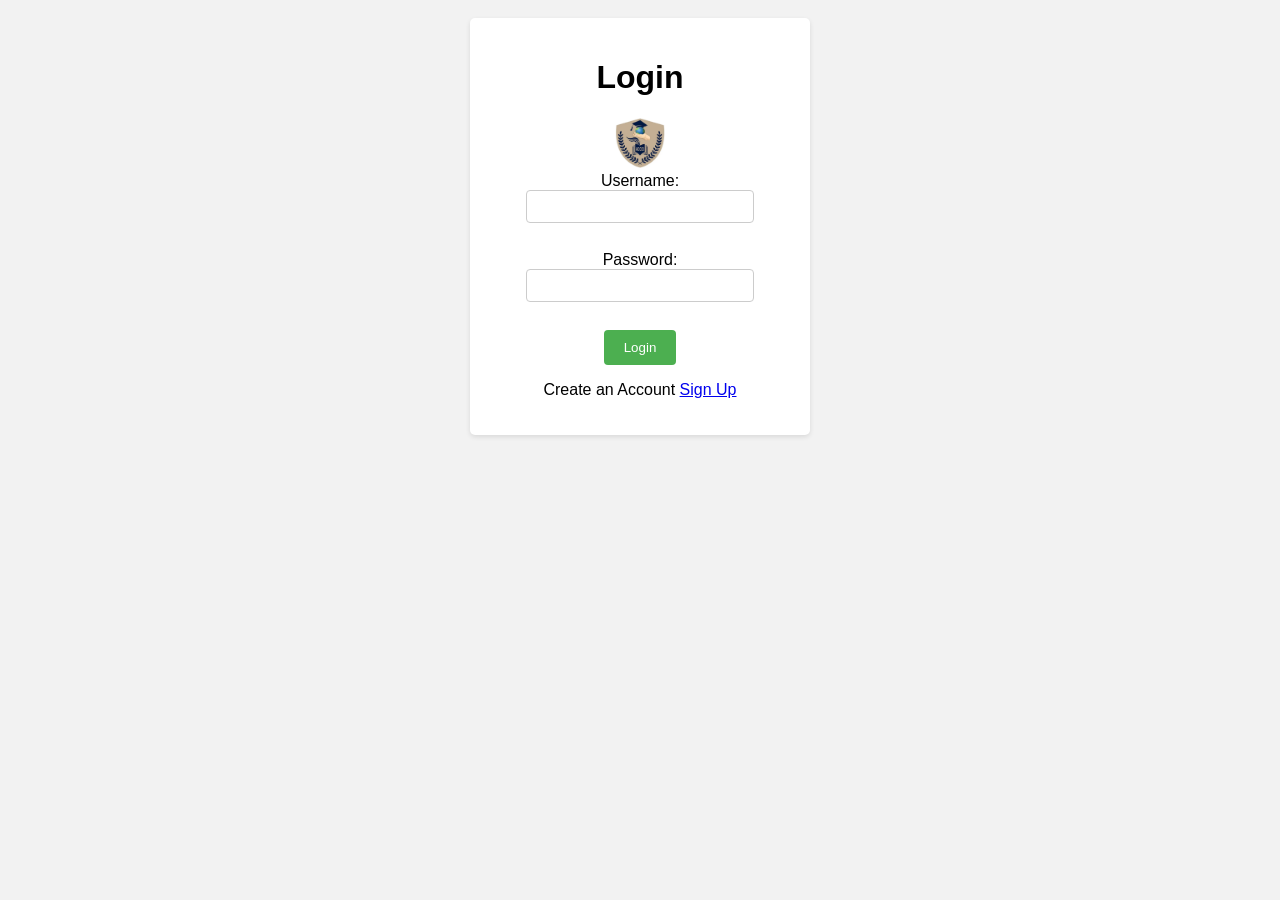
==== index.html @ cee2bbaf "Add files via upload" ====
<!DOCTYPE html>
<html lang="en">
<head>
    <meta charset="UTF-8">
    <meta name="viewport" content="width=device-width, initial-scale=1.0">
    <link rel="stylesheet" href="style.css">
    <title>login Form</title>
</head>
<body>
    <div class="login-container">
        <h1>Login</h1>
        <img src="2.webp" alt="Logo" class="logo" width="50" height="50">
        <form>
            <label for="username">Username:</label>
            <input type="text" id="username" name="username" required><br><br>
            <label for="password">Password:</label>
            <input type="password" id="password" name="password" required><br><br>
            <button type="submit"><a href="Dashboard.html">Login</a></button>
            <p>Create an Account <a href="SignUp.html">Sign Up</a></p>
        </form>
    </div>
    
</body>
</html>
---- style.css ----
body {
    font-family: Arial, sans-serif;
    background-color: #f2f2f2;
    padding: 10px;
    text-align: center;
}

label {
    display: block;
    margin-bottom: 5px;
    width: 50%;
    margin: 0 auto;
}

input {
    width: 70%;
    padding: 8px;
    margin-bottom: 10px;
    border: 1px solid #ccc;
    border-radius: 4px;
}

button {
    padding: 10px 20px;
    background-color: #4CAF50;
    color: white;
    border: none;
    border-radius: 4px;
    cursor: pointer;
}

button a {
    color: white;
    text-decoration: none;
}

div.signup-container {
    background-color: #fff;
    padding: 20px;
    border-radius: 5px;
    box-shadow: 0 2px 5px rgba(0, 0, 0, 0.1);
    width: 300px;
    margin: 0 auto;
}

div.login-container {
    background-color: #fff;
    padding: 20px;
    border-radius: 5px;
    box-shadow: 0 2px 5px rgba(0, 0, 0, 0.1);
    width: 300px;
    margin: 0 auto;
}

div.dashboard-container {
    background-color: #ffffff;
    padding: 20px;
    border-radius: 5px;
    box-shadow: 0 2px 5px rgba(0, 0, 0, 0.1);
    width: 400px;
    margin: 0 auto;
}
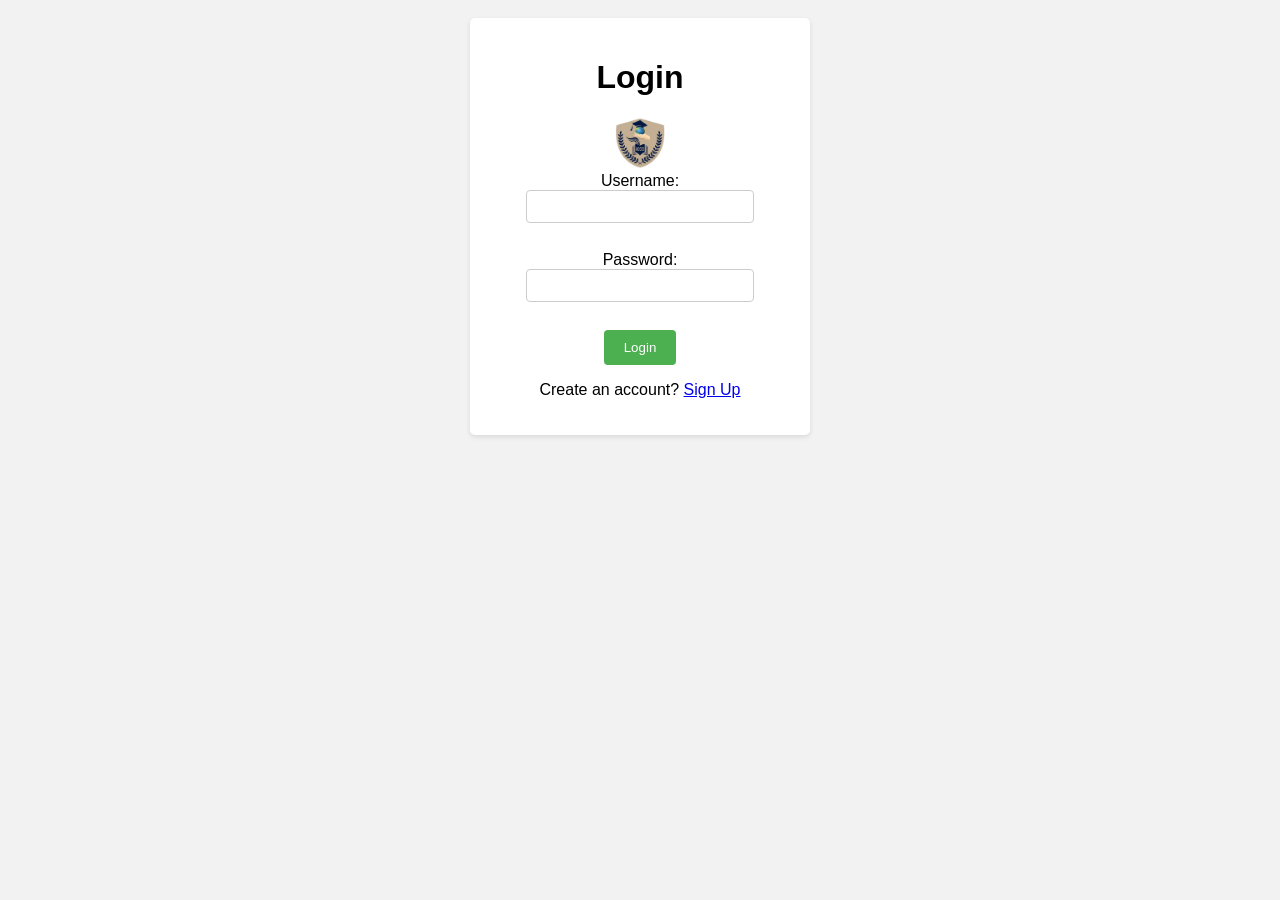
==== commit 7489fdb6: "Fix HTML formatting and update account prompt" ====
--- a/index.html
+++ b/index.html
@@ -16,9 +16,9 @@
             <label for="password">Password:</label>
             <input type="password" id="password" name="password" required><br><br>
             <button type="submit"><a href="Dashboard.html">Login</a></button>
-            <p>Create an Account <a href="SignUp.html">Sign Up</a></p>
+            <p>Create an account? <a href="SignUp.html">Sign Up</a></p>
         </form>
     </div>
     
 </body>
-</html>+</html>
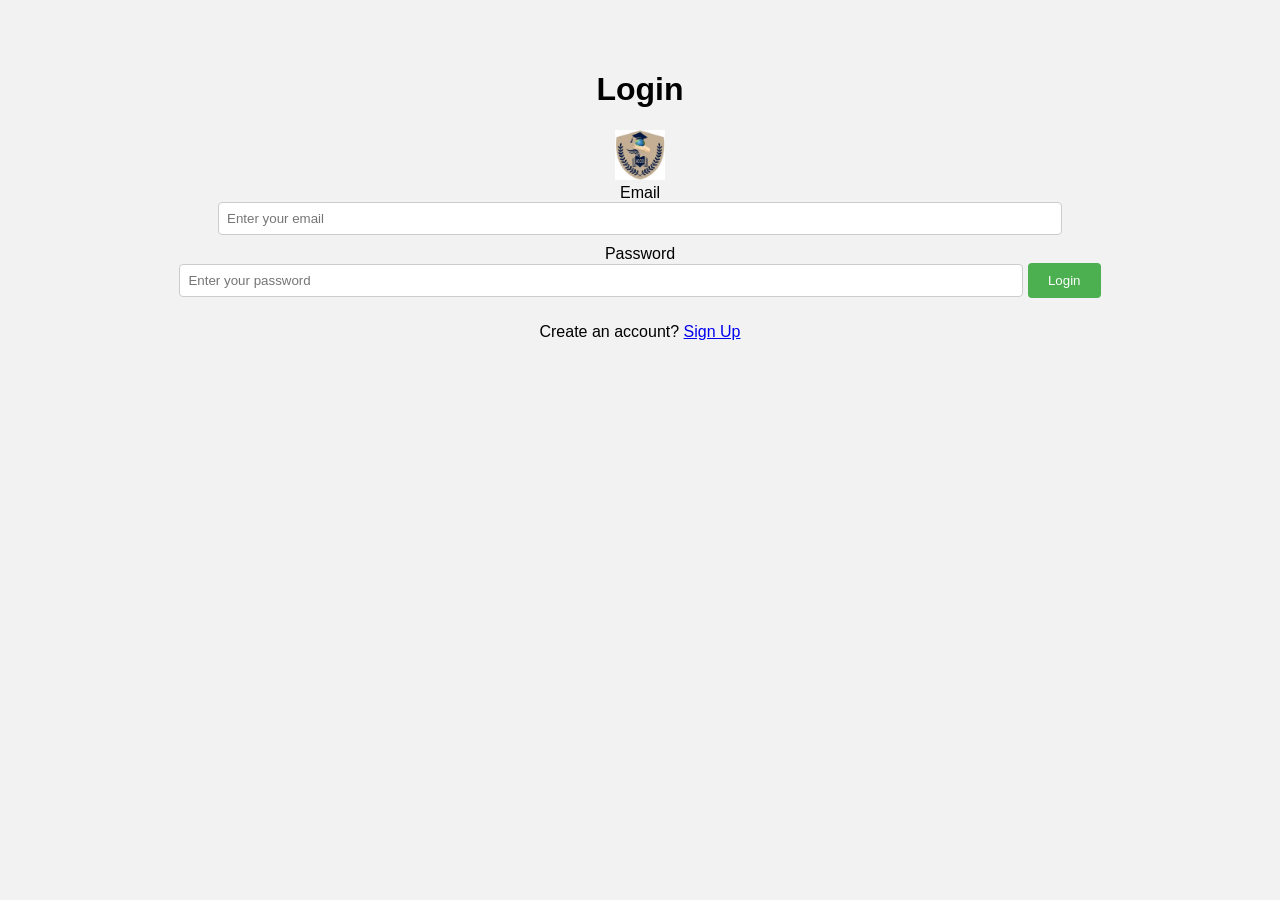
==== commit e78304de: "Refactor login form with email input and JS handling Updated the login form to use email input and a" ====
--- a/index.html
+++ b/index.html
@@ -1,24 +1,94 @@
 <!DOCTYPE html>
 <html lang="en">
+
 <head>
     <meta charset="UTF-8">
     <meta name="viewport" content="width=device-width, initial-scale=1.0">
     <link rel="stylesheet" href="style.css">
-    <title>login Form</title>
+    <title>Login Form</title>
 </head>
+
 <body>
-    <div class="login-container">
+
+    <main class="login-container">
+
         <h1>Login</h1>
-        <img src="2.webp" alt="Logo" class="logo" width="50" height="50">
-        <form>
-            <label for="username">Username:</label>
-            <input type="text" id="username" name="username" required><br><br>
-            <label for="password">Password:</label>
-            <input type="password" id="password" name="password" required><br><br>
-            <button type="submit"><a href="Dashboard.html">Login</a></button>
-            <p>Create an account? <a href="SignUp.html">Sign Up</a></p>
+
+        <img src="2.webp" alt="Logo" width="50" height="50">
+
+        <form id="loginForm">
+
+            <label>Email</label>
+
+            <input
+                type="email"
+                name="email"
+                placeholder="Enter your email"
+                required
+            >
+
+            <label>Password</label>
+
+            <input
+                type="password"
+                name="password"
+                placeholder="Enter your password"
+                required
+            >
+
+            <button type="submit">
+                Login
+            </button>
+
+            <p>
+                Create an account?
+                <a href="SignUp.html">Sign Up</a>
+            </p>
+
         </form>
-    </div>
-    
+
+    </main>
+
+    <script>
+        const loginForm = document.getElementById("loginForm");
+
+        loginForm.onsubmit = async function (e) {
+            e.preventDefault();
+
+            const data = Object.fromEntries(
+                new FormData(loginForm)
+            );
+
+            try {
+                const response = await fetch("/api/login", {
+                    method: "POST",
+                    headers: {
+                        "Content-Type": "application/json"
+                    },
+                    body: JSON.stringify(data)
+                });
+
+                const result = await response.json();
+
+                if (!result.success) {
+                    alert(result.message);
+                    return;
+                }
+
+                localStorage.setItem(
+                    "user",
+                    JSON.stringify(result.user)
+                );
+
+                location.href = "Dashboard.html";
+
+            } catch (error) {
+                alert(
+                    "Cannot connect to the server. Make sure Flask is running."
+                );
+            }
+        };
+    </script>
+
 </body>
 </html>
--- a/style.css
+++ b/style.css
@@ -59,4 +59,51 @@
     box-shadow: 0 2px 5px rgba(0, 0, 0, 0.1);
     width: 400px;
     margin: 0 auto;
-}+}
+.dashboard-page {
+    margin: 0;
+    min-height: 100vh;
+    padding: 0;
+    display: flex;
+    text-align: center;
+}
+
+.sidebar {
+    box-sizing: border-box;
+    width: 220px;
+    min-height: 100vh;
+    padding: 24px 16px;
+    background-color: #ffffff;
+    box-shadow: 2px 0 5px rgba(0, 0, 0, 0.1);
+}
+
+.sidebar h2 {
+    margin: 0 0 20px;
+    padding-bottom: 12px;
+    border-bottom: 1px solid #e5e5e5;
+}
+
+.sidebar ul {
+    margin: 0;
+    padding: 0;
+    list-style: none;
+}
+
+.sidebar a {
+    display: block;
+    padding: 12px;
+    color: #333;
+    text-decoration: none;
+    border-radius: 4px;
+}
+
+.dashboard-content {
+    flex: 1;
+    padding: 32px;
+    text-align: center;
+}
+main {
+    flex: 1;
+    padding: 32px;
+    text-align: center;
+}
